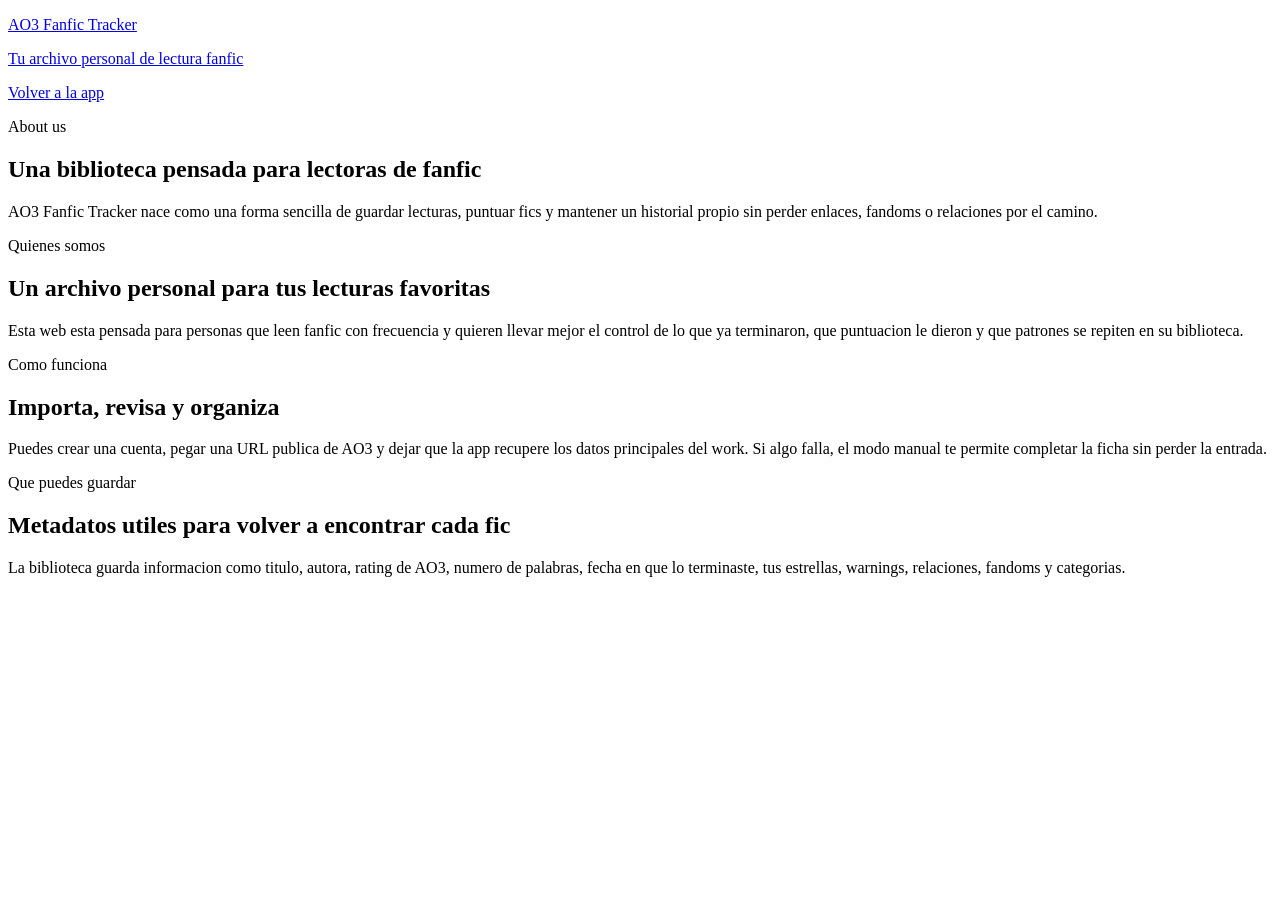
==== src/main/webapp/about.html @ fed28af4 "footer 2.0" ====
<!DOCTYPE html>
<html lang="es">
<head>
    <meta charset="UTF-8">
    <meta name="viewport" content="width=device-width, initial-scale=1.0">
    <title>About us | AO3 Fanfic Tracker</title>
    <link rel="preconnect" href="https://fonts.googleapis.com">
    <link rel="preconnect" href="https://fonts.gstatic.com" crossorigin>
    <link href="https://fonts.googleapis.com/css2?family=Cormorant+Garamond:wght@500;600;700&family=Inter:wght@400;500;600;700&display=swap" rel="stylesheet">
    <link rel="stylesheet" href="/css/estilos.css?v=20">
</head>
<body>
    <div class="page-glow page-glow--left"></div>
    <div class="page-glow page-glow--right"></div>

    <main class="layout">
        <nav class="topbar shell">
            <a class="topbar__brand topbar__brand-button" href="/index.html">
                <span class="topbar__dot"></span>
                <div>
                    <p class="eyebrow">AO3 Fanfic Tracker</p>
                    <p class="topbar__sub">Tu archivo personal de lectura fanfic</p>
                </div>
            </a>
            <div class="topbar__session">
                <a class="account-button" href="/index.html">Volver a la app</a>
            </div>
        </nav>

        <section class="info-page shell">
            <div class="info-page__hero">
                <p class="archive-kicker">About us</p>
                <h1>Una biblioteca pensada para lectoras de fanfic</h1>
                <p class="intro">
                    AO3 Fanfic Tracker nace como una forma sencilla de guardar lecturas, puntuar fics y mantener un
                    historial propio sin perder enlaces, fandoms o relaciones por el camino.
                </p>
            </div>

            <div class="info-page__grid">
                <article class="info-card" id="quienes-somos">
                    <p class="info-card__eyebrow">Quienes somos</p>
                    <h2>Un archivo personal para tus lecturas favoritas</h2>
                    <p>
                        Esta web esta pensada para personas que leen fanfic con frecuencia y quieren llevar mejor el
                        control de lo que ya terminaron, que puntuacion le dieron y que patrones se repiten en su
                        biblioteca.
                    </p>
                </article>

                <article class="info-card" id="como-funciona">
                    <p class="info-card__eyebrow">Como funciona</p>
                    <h2>Importa, revisa y organiza</h2>
                    <p>
                        Puedes crear una cuenta, pegar una URL publica de AO3 y dejar que la app recupere los datos
                        principales del work. Si algo falla, el modo manual te permite completar la ficha sin perder la
                        entrada.
                    </p>
                </article>

                <article class="info-card" id="que-puedes-guardar">
                    <p class="info-card__eyebrow">Que puedes guardar</p>
                    <h2>Metadatos utiles para volver a encontrar cada fic</h2>
                    <p>
                        La biblioteca guarda informacion como titulo, autora, rating de AO3, numero de palabras, fecha
                        en que lo terminaste, tus estrellas, warnings, relaciones, fandoms y categorias.
                    </p>
                </article>
            </div>
        </section>
    </main>
</body>
</html>
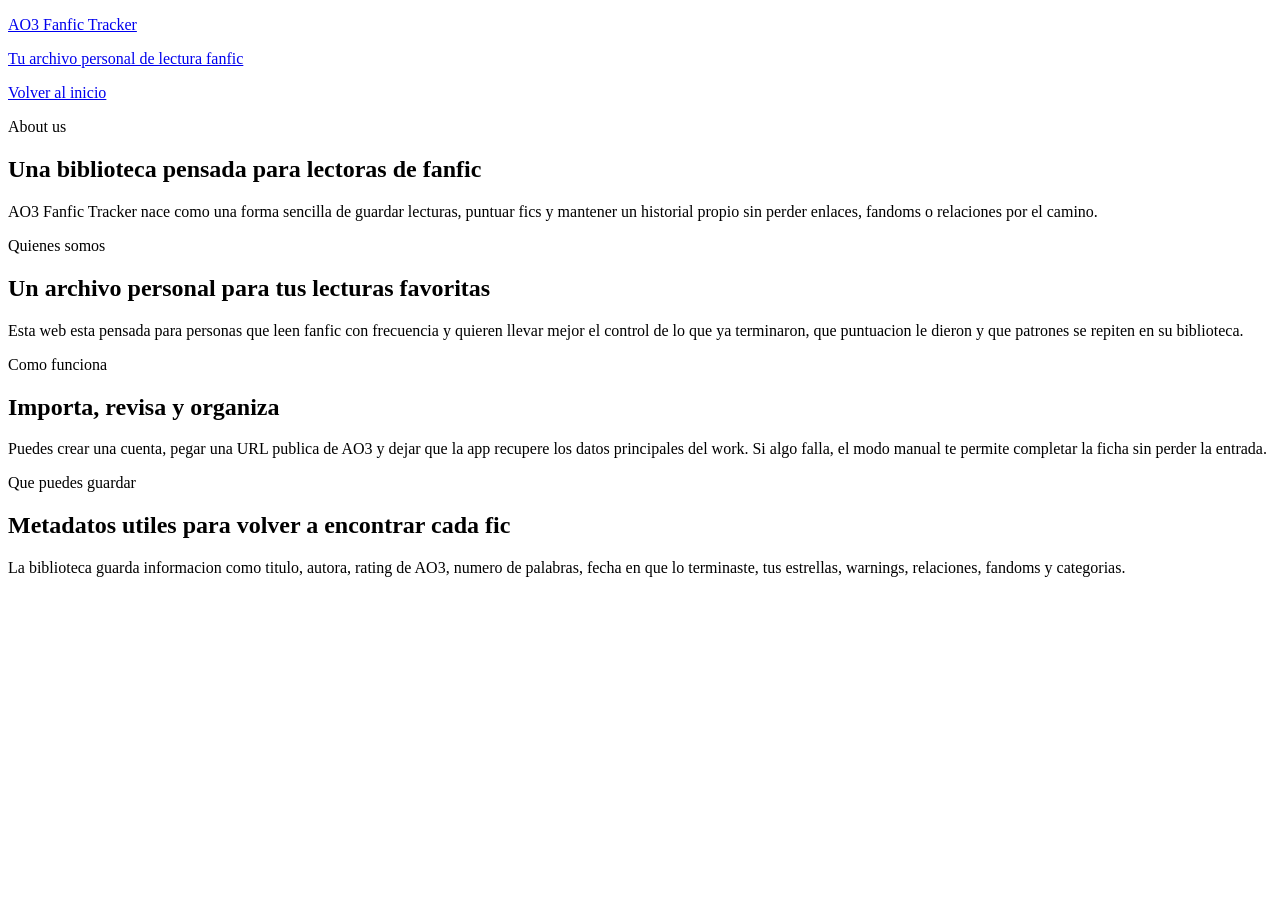
==== commit 92951fef: "faq" ====
--- a/src/main/webapp/about.html
+++ b/src/main/webapp/about.html
@@ -7,7 +7,7 @@
     <link rel="preconnect" href="https://fonts.googleapis.com">
     <link rel="preconnect" href="https://fonts.gstatic.com" crossorigin>
     <link href="https://fonts.googleapis.com/css2?family=Cormorant+Garamond:wght@500;600;700&family=Inter:wght@400;500;600;700&display=swap" rel="stylesheet">
-    <link rel="stylesheet" href="/css/estilos.css?v=20">
+    <link rel="stylesheet" href="/css/estilos.css?v=23">
 </head>
 <body>
     <div class="page-glow page-glow--left"></div>
@@ -23,7 +23,7 @@
                 </div>
             </a>
             <div class="topbar__session">
-                <a class="account-button" href="/index.html">Volver a la app</a>
+                <a class="account-button topbar__return-link" href="/index.html">Volver al inicio</a>
             </div>
         </nav>
 
